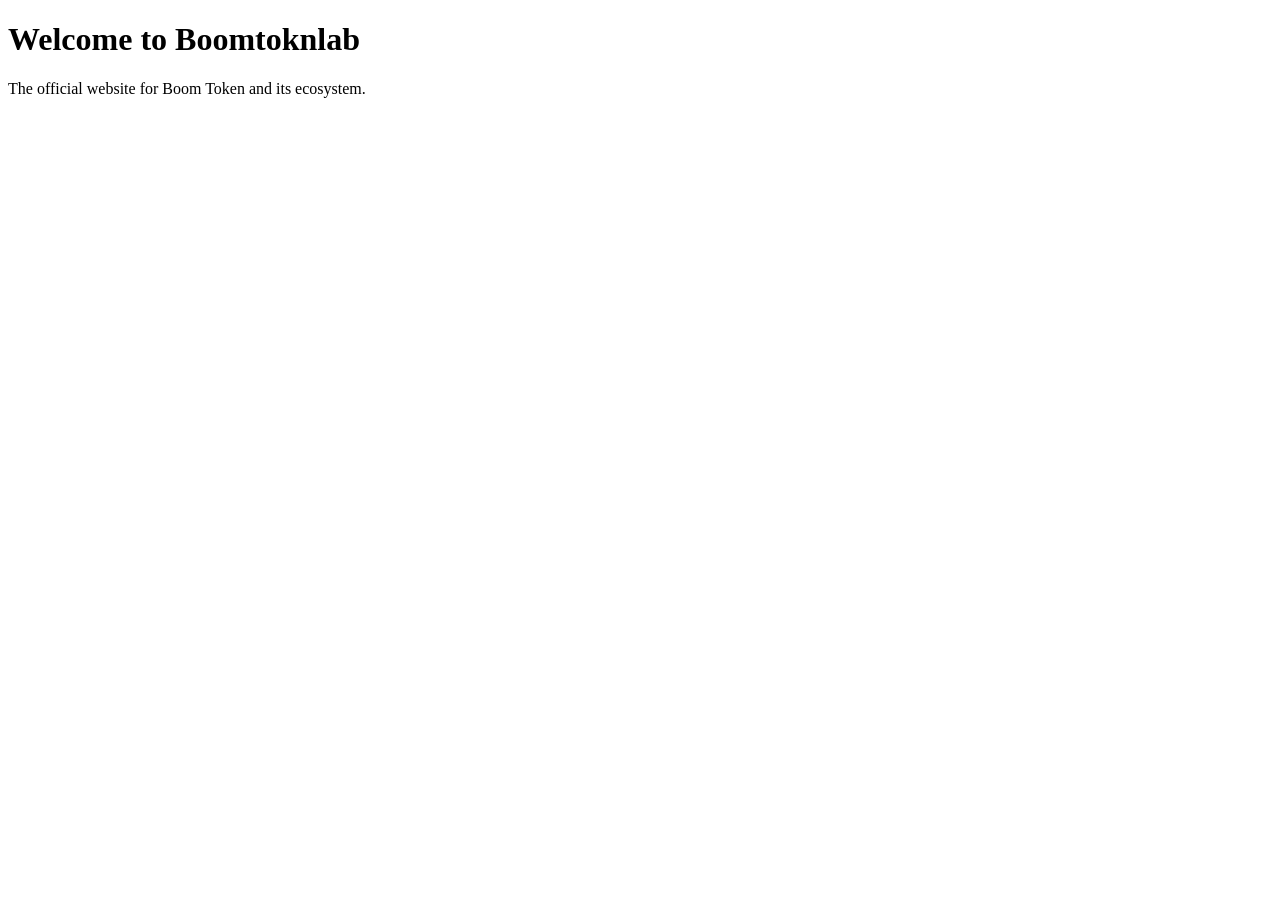
==== Index.html @ c8cce097 "Create Index.html" ====
<!DOCTYPE html>
<html lang="en">
<head>
    <meta charset="UTF-8">
    <meta name="viewport" content="width=device-width, initial-scale=1.0">
    <title>Boomtoknlab</title>
</head>
<body>
    <h1>Welcome to Boomtoknlab</h1>
    <p>The official website for Boom Token and its ecosystem.</p>
</body>
</html>
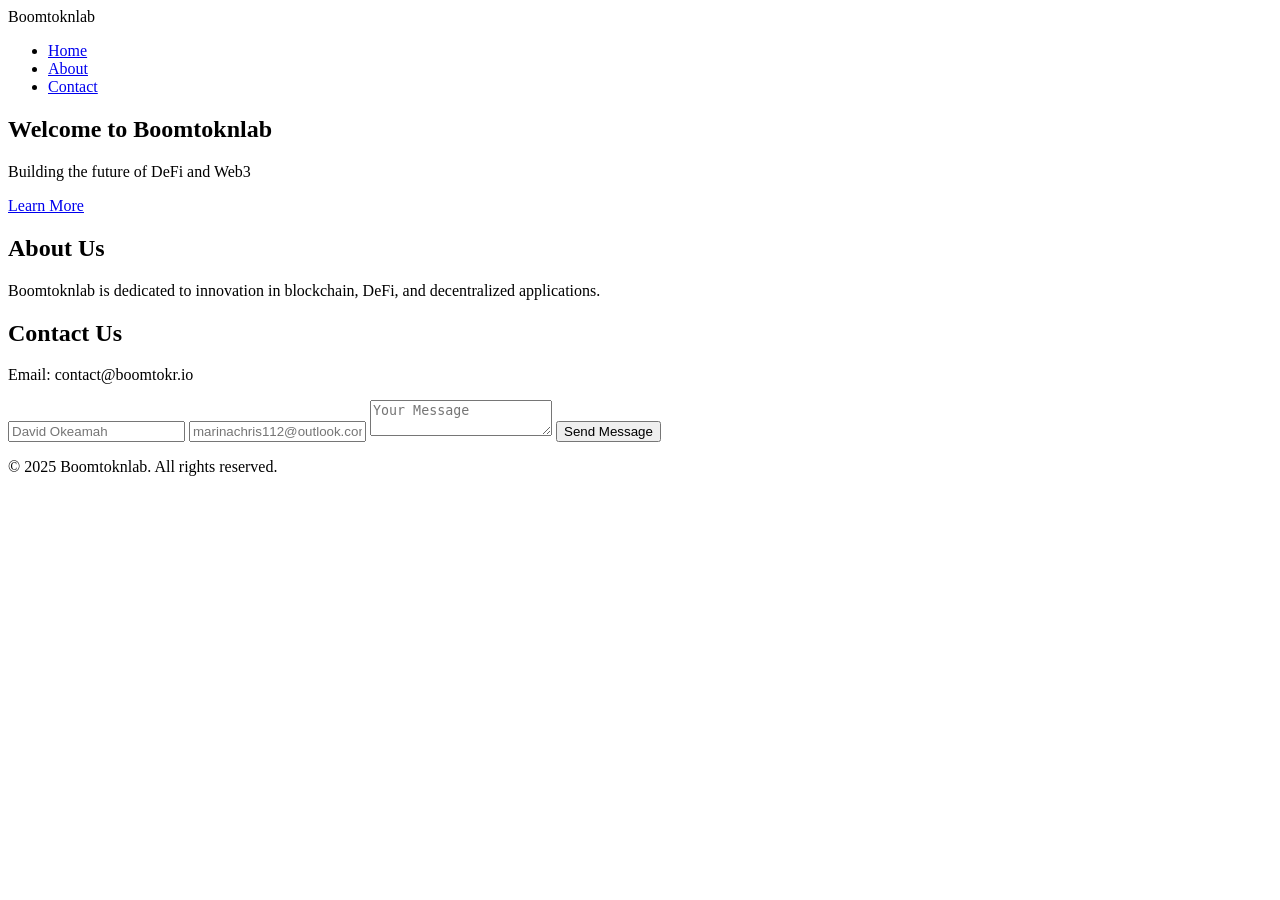
==== commit fe5a3fb4: "Update Index.html" ====
--- a/Index.html
+++ b/Index.html
@@ -4,9 +4,48 @@
     <meta charset="UTF-8">
     <meta name="viewport" content="width=device-width, initial-scale=1.0">
     <title>Boomtoknlab</title>
+    <link rel="stylesheet" href="style.css">
 </head>
 <body>
-    <h1>Welcome to Boomtoknlab</h1>
-    <p>The official website for Boom Token and its ecosystem.</p>
+    <header>
+        <nav>
+            <div class="logo">Boomtoknlab</div>
+            <ul>
+                <li><a href="#home">Home</a></li>
+                <li><a href="#about">About</a></li>
+                <li><a href="#contact">Contact</a></li>
+            </ul>
+        </nav>
+    </header>
+    
+    <section id="home">
+        <div class="hero">
+            <h1>Welcome to Boomtoknlab</h1>
+            <p>Building the future of DeFi and Web3</p>
+            <a href="#about" class="btn">Learn More</a>
+        </div>
+    </section>
+    
+    <section id="about">
+        <h2>About Us</h2>
+        <p>Boomtoknlab is dedicated to innovation in blockchain, DeFi, and decentralized applications.</p>
+    </section>
+    
+    <section id="contact">
+        <h2>Contact Us</h2>
+        <p>Email: contact@boomtokr.io</p>
+        <form>
+            <input type="text" name="name" placeholder="David Okeamah" required>
+            <input type="email" name="email" placeholder="marinachris112@outlook.com" required>
+            <textarea name="message" placeholder="Your Message" required></textarea>
+            <button type="submit">Send Message</button>
+        </form>
+    </section>
+    
+    <footer>
+        <p>&copy; 2025 Boomtoknlab. All rights reserved.</p>
+    </footer>
+    
+    <script src="script.js"></script>
 </body>
 </html>
